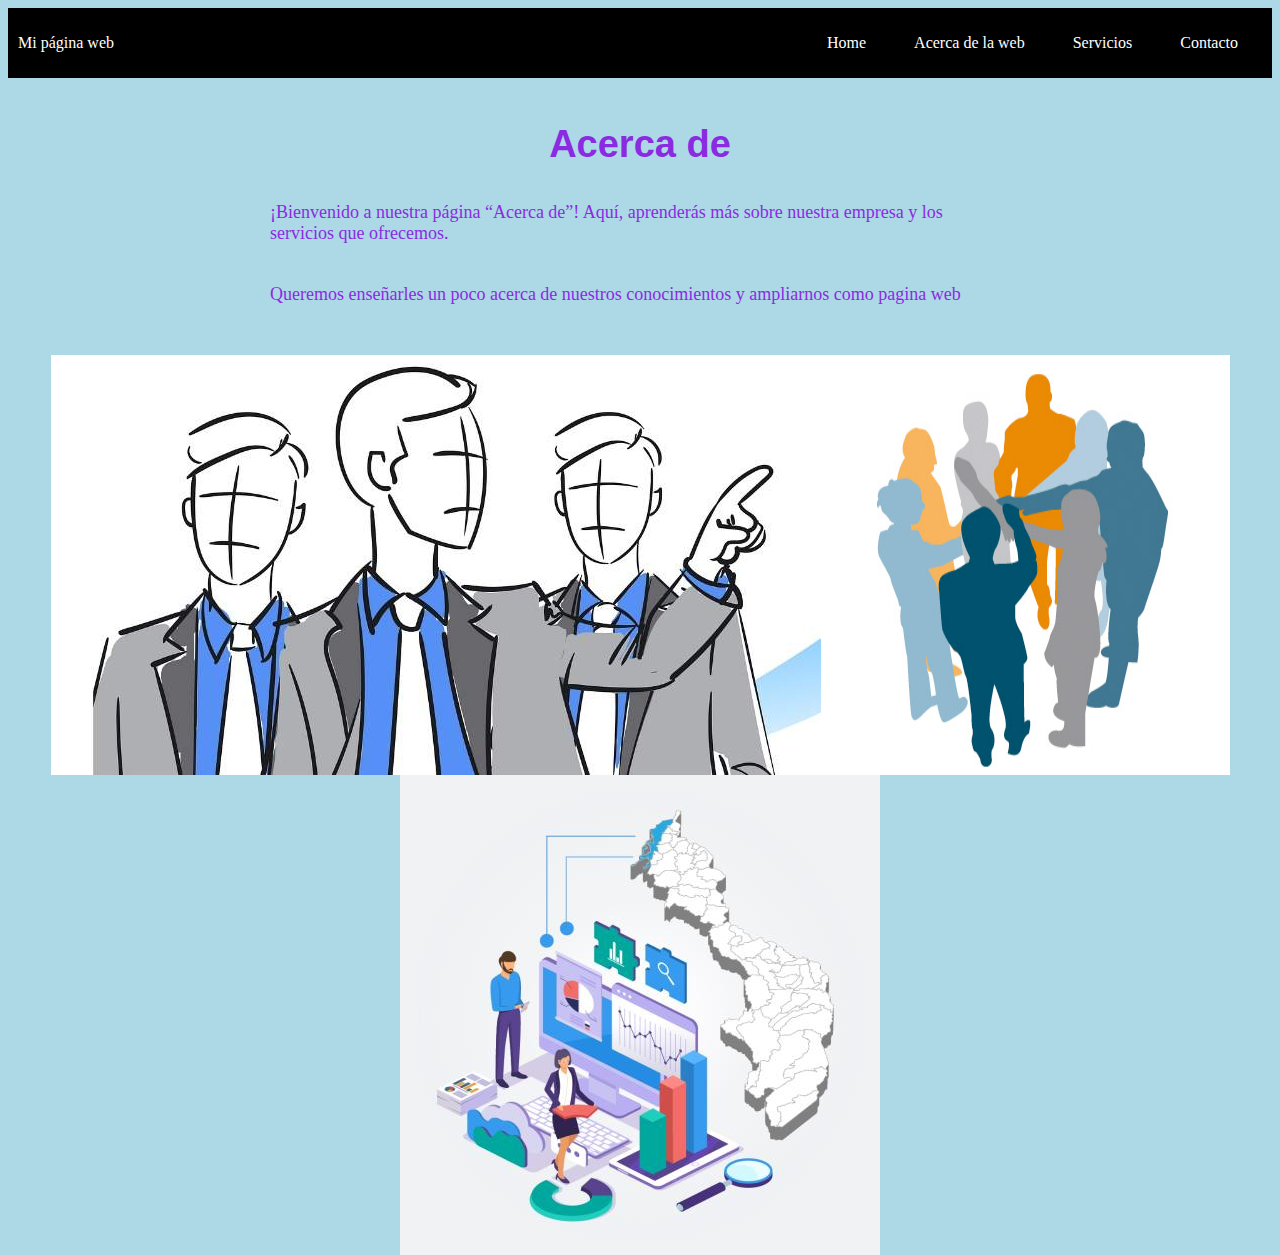
==== acerca.html @ 759730f3 "Initial commit" ====
<!DOCTYPE html>
<html lang="es">
<HEAD>
    <meta charset="UTF-8">
    <meta name="viewport" content="width=device-width, initial-scale=1">
    <title>Mi primer website</title>
    <link rel="stylesheet" type="text/css" href="estilos.css">
</HEAD>
<body>
    <div class="container-nav">
        <nav class="navbar" role="navigation">
            <a href="index.html" class="brand">Mi página web</a>
            <ul class="nav-links">
                <li><a href="index.html">Home</a></li>
                <li><a href="acerca.html">Acerca de la web</a></li>
                <li><a href="servicios.html">Servicios</a></li>
                <li><a href="contacto.html">Contacto</a></li>
              </ul>   
        </nav>
    </div>
    <div class="container">
        <h1>Acerca de</h1>
         <p>¡Bienvenido a nuestra página “Acerca de”! Aquí, aprenderás más sobre nuestra empresa y los servicios que ofrecemos.</p>
         <p> Queremos enseñarles un poco acerca de nuestros conocimientos y ampliarnos como pagina web</p>
    </div>
    <div class="imagen">
        <img src="img/Empresa.jpg" alt="Guianza" />
        <img src="img/empresa2.jpg" alt="Criterios" />
        <img src="img/empresa3.jpg" alt="Localización" />
       </div>
    <link rel="stylesheet" href="estilos.css">
</body>
</html>
---- estilos.css ----
body { 
    background-color: lightblue;
    color: blueviolet;
}

h1{
    font-family:"Arial", "sans-serif";
    font-size: 38px;
    text-align: center;
}

p{
    font-family: Georgia, 'Times New Roman', Times, serif;
    padding: 10px;
    margin: 20px;
    font-size:18px;
    
}
.container{
    max-width: 800px;
    margin: auto;
    padding: 20px;
}
.row{
    display:flex;
    flex-wrap: wrap;
    margin: 35px;
}

.column{
     flex: 1; 
      padding: 10px;
    }

    @media (min-width: 600px) {
        .colum{
            flex:100%
        }
        
    }

    .container-nav {
        display: flex;
        padding: 10px;
        height: 50px;
        background-color: black ;
      }

      .navbar {
        display: flex;
        justify-content: space-between;
        width: 100%;
      }

      .brand {
        display: flex;
        align-items: center;
      }

      li>a{
        padding: 8px 24px;
      }

      li {
        list-style-type: none;
      }
      
      
      a {
        color: white;
        text-decoration:none;
      }
      
      
      .nav-links {
        display: flex;
        align-items: center;
      }
      
      
      .button-menu-toggle {
        display: none;
      }

      .imagen{
        display: flex;
        justify-content: center;
        flex-wrap: wrap;
        width: auto;
        height: 200px;
      }

      @media (max-width: 768px) {
        .column {
          flex: 100%;
        }
      
      
        .nav-links {
          display: none;
        }
      
      
        .button-menu-toggle {
          display: block;
          background-color: white;
          border:none;
          border-radius: 50px;
          padding: 0 24px;
          font-family: monospace;
          font-weight: bold;
          font-size: 20px;
        }
       
        .nav-links.nav-links-responsive {
          position: absolute;
          display: flex;
          background-color: rgba(20,20,20,0.95);
          width: 100%;
          height: 100%;
          top: 70px;
          left: 0;
          flex-direction: column;
          padding-top: 200px;
          align-items: center;
          gap:70px;
          font-size: 40px;
      
      
        }
      }

      main{
        display: flex;
      }

      footer{
        display: flex;
        flex-direction: column;
        height: 200px;
        background-color: beige;
      }

      header{
        display: flex;
      }
---- estilos.css ----
body { 
    background-color: lightblue;
    color: blueviolet;
}

h1{
    font-family:"Arial", "sans-serif";
    font-size: 38px;
    text-align: center;
}

p{
    font-family: Georgia, 'Times New Roman', Times, serif;
    padding: 10px;
    margin: 20px;
    font-size:18px;
    
}
.container{
    max-width: 800px;
    margin: auto;
    padding: 20px;
}
.row{
    display:flex;
    flex-wrap: wrap;
    margin: 35px;
}

.column{
     flex: 1; 
      padding: 10px;
    }

    @media (min-width: 600px) {
        .colum{
            flex:100%
        }
        
    }

    .container-nav {
        display: flex;
        padding: 10px;
        height: 50px;
        background-color: black ;
      }

      .navbar {
        display: flex;
        justify-content: space-between;
        width: 100%;
      }

      .brand {
        display: flex;
        align-items: center;
      }

      li>a{
        padding: 8px 24px;
      }

      li {
        list-style-type: none;
      }
      
      
      a {
        color: white;
        text-decoration:none;
      }
      
      
      .nav-links {
        display: flex;
        align-items: center;
      }
      
      
      .button-menu-toggle {
        display: none;
      }

      .imagen{
        display: flex;
        justify-content: center;
        flex-wrap: wrap;
        width: auto;
        height: 200px;
      }

      @media (max-width: 768px) {
        .column {
          flex: 100%;
        }
      
      
        .nav-links {
          display: none;
        }
      
      
        .button-menu-toggle {
          display: block;
          background-color: white;
          border:none;
          border-radius: 50px;
          padding: 0 24px;
          font-family: monospace;
          font-weight: bold;
          font-size: 20px;
        }
       
        .nav-links.nav-links-responsive {
          position: absolute;
          display: flex;
          background-color: rgba(20,20,20,0.95);
          width: 100%;
          height: 100%;
          top: 70px;
          left: 0;
          flex-direction: column;
          padding-top: 200px;
          align-items: center;
          gap:70px;
          font-size: 40px;
      
      
        }
      }

      main{
        display: flex;
      }

      footer{
        display: flex;
        flex-direction: column;
        height: 200px;
        background-color: beige;
      }

      header{
        display: flex;
      }
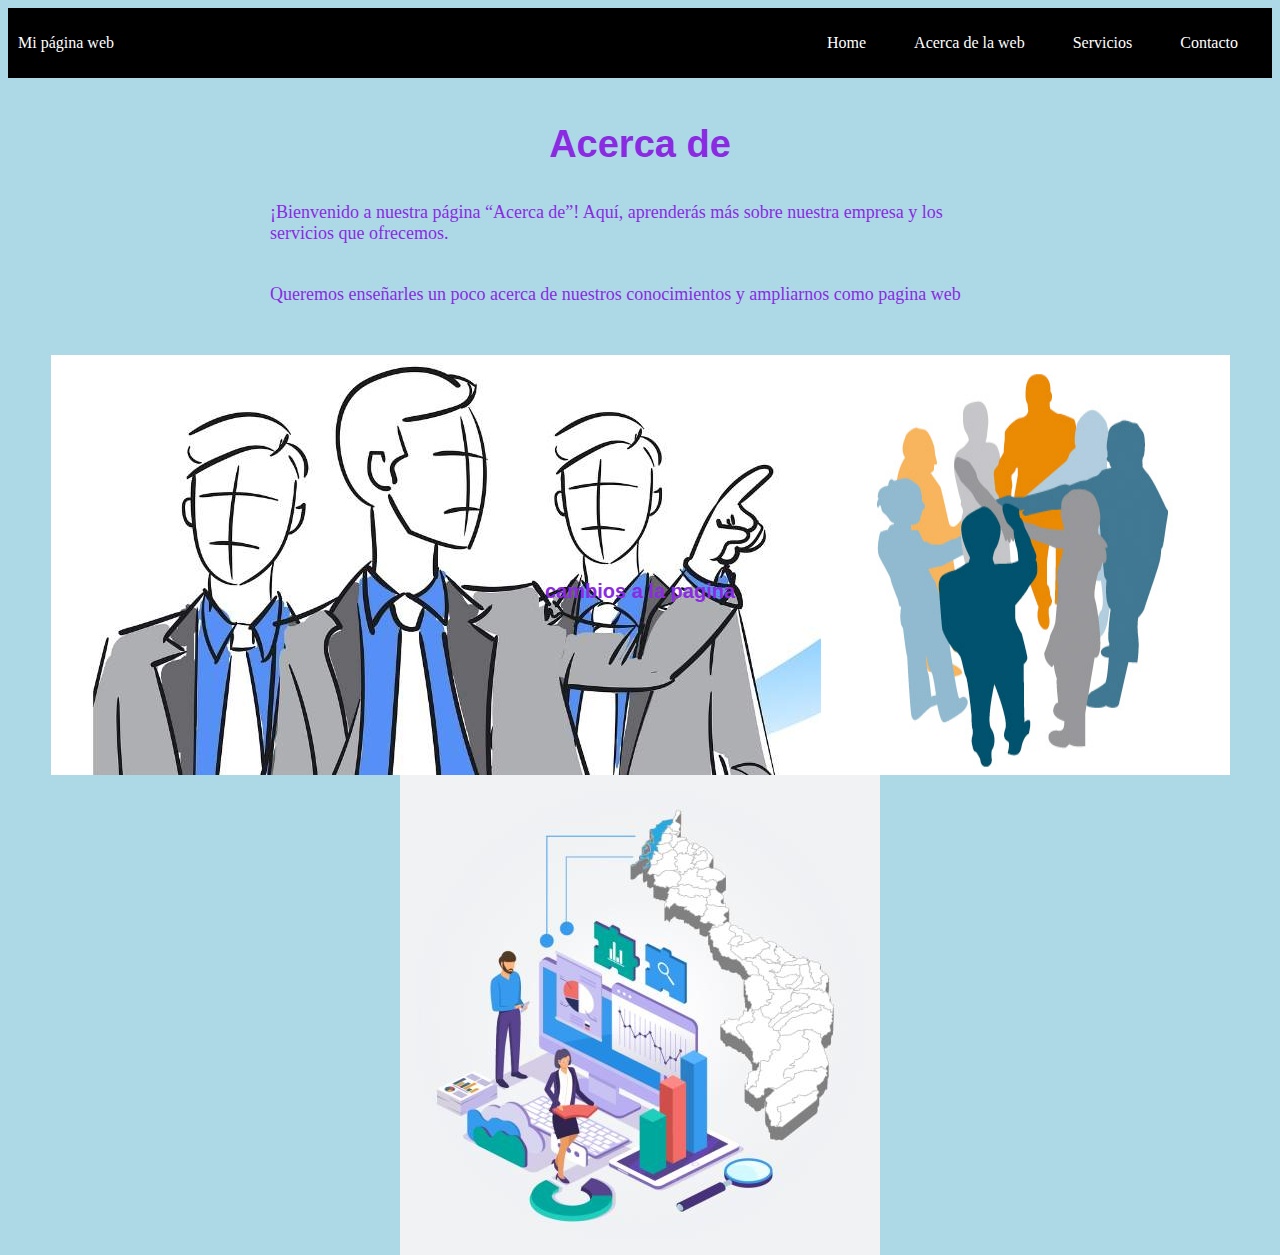
==== commit 65faceac: "Mi actualización" ====
--- a/acerca.html
+++ b/acerca.html
@@ -1,4 +1,4 @@
-<!DOCTYPE html>
+<html>
 <html lang="es">
 <HEAD>
     <meta charset="UTF-8">
@@ -18,6 +18,7 @@
               </ul>   
         </nav>
     </div>
+
     <div class="container">
         <h1>Acerca de</h1>
          <p>¡Bienvenido a nuestra página “Acerca de”! Aquí, aprenderás más sobre nuestra empresa y los servicios que ofrecemos.</p>
@@ -28,6 +29,11 @@
         <img src="img/empresa2.jpg" alt="Criterios" />
         <img src="img/empresa3.jpg" alt="Localización" />
        </div>
+       <div class="getting">
+        <h1><span style="font-size: 20px;">cambios a la pagina</span></h1>
+    </div>
+    
     <link rel="stylesheet" href="estilos.css">
+
 </body>
 </html>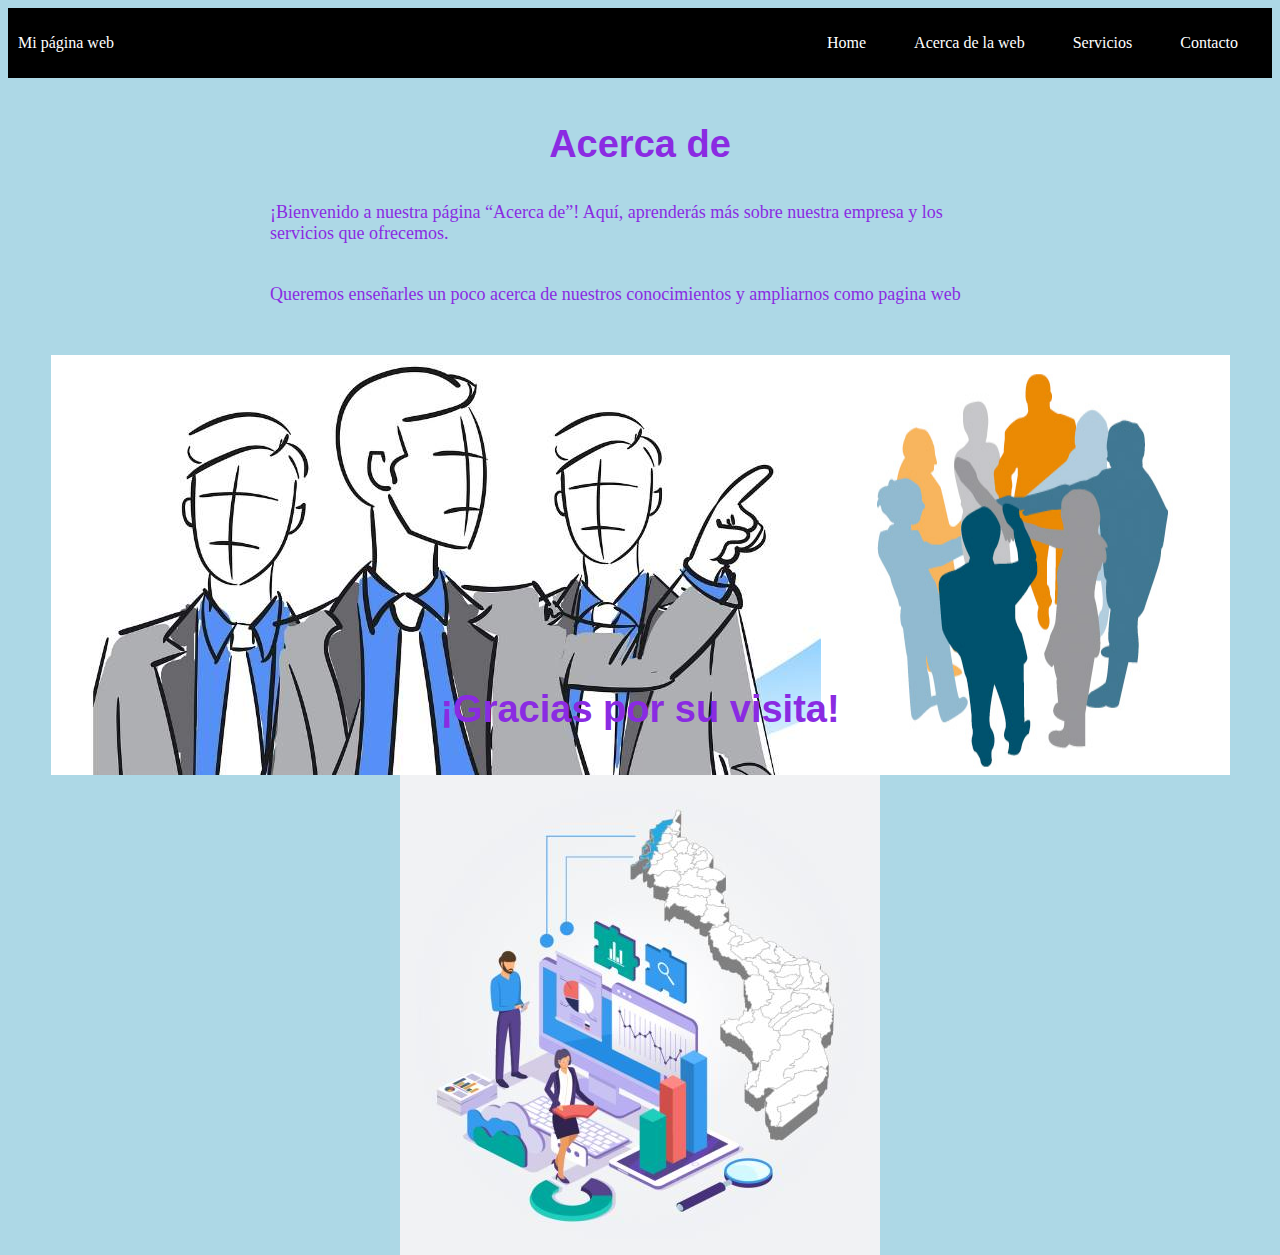
==== commit 3173a277: "mis act" ====
--- a/acerca.html
+++ b/acerca.html
@@ -7,7 +7,7 @@
     <link rel="stylesheet" type="text/css" href="estilos.css">
 </HEAD>
 <body>
-    <div class="container-nav">
+    <header class="container-nav">
         <nav class="navbar" role="navigation">
             <a href="index.html" class="brand">Mi página web</a>
             <ul class="nav-links">
@@ -17,8 +17,7 @@
                 <li><a href="contacto.html">Contacto</a></li>
               </ul>   
         </nav>
-    </div>
-
+    </header>
     <div class="container">
         <h1>Acerca de</h1>
          <p>¡Bienvenido a nuestra página “Acerca de”! Aquí, aprenderás más sobre nuestra empresa y los servicios que ofrecemos.</p>
@@ -29,11 +28,15 @@
         <img src="img/empresa2.jpg" alt="Criterios" />
         <img src="img/empresa3.jpg" alt="Localización" />
        </div>
-       <div class="getting">
-        <h1><span style="font-size: 20px;">cambios a la pagina</span></h1>
+       <br>
+       <br>
+       <br>
+       <br>
+       <br>
+       <br>
+    <div class="getting">
+        <h1>¡Gracias por su visita!</h1>
     </div>
-    
     <link rel="stylesheet" href="estilos.css">
-
 </body>
 </html>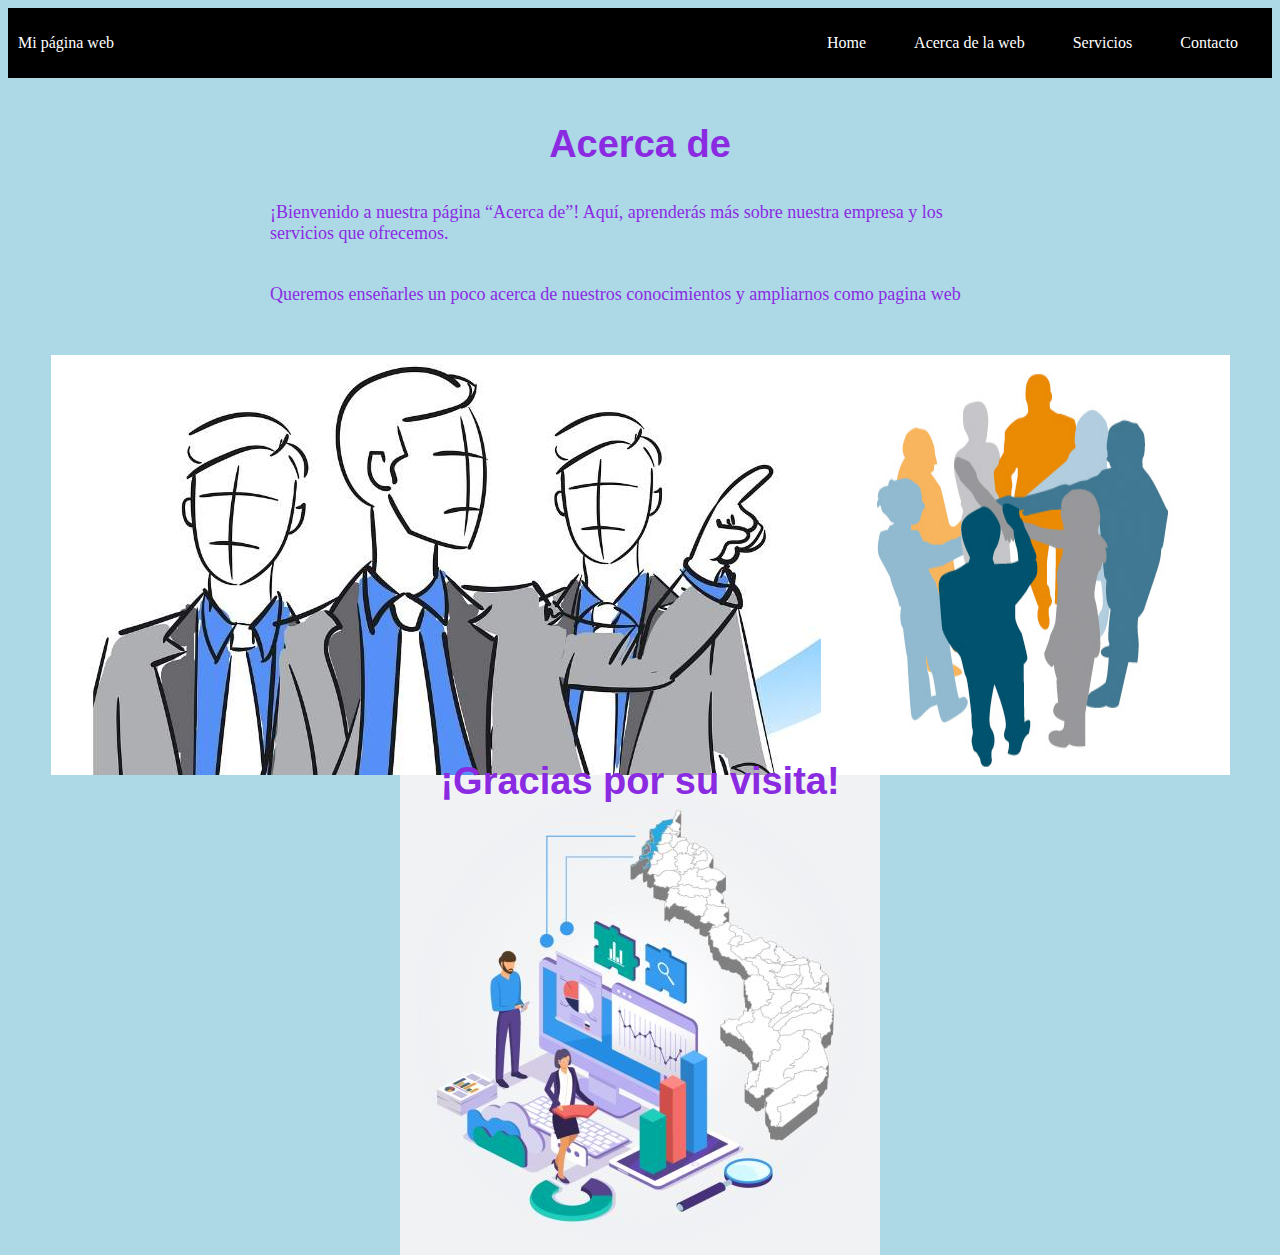
==== commit e5877bb0: "mis actualizaciones" ====
--- a/acerca.html
+++ b/acerca.html
@@ -34,6 +34,10 @@
        <br>
        <br>
        <br>
+       <br>
+       <br>
+       <br>
+       <br>
     <div class="getting">
         <h1>¡Gracias por su visita!</h1>
     </div>
